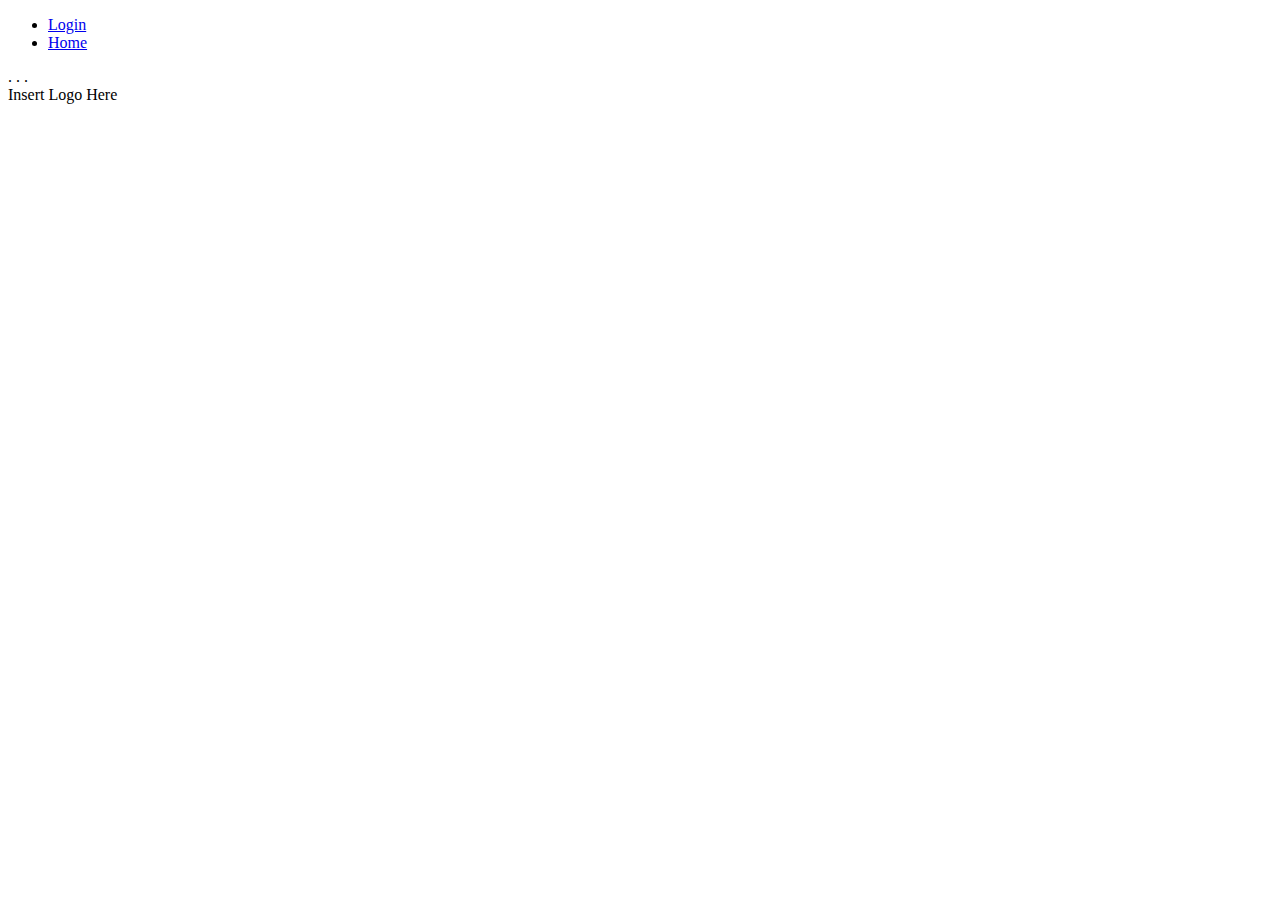
==== public/static/index.html @ 6a93da10 "Many updates" ====
<!DOCTYPE html>
<html>
  <head>
  <link rel='stylesheet' href="/static/navBar.css";>
  <nav class='navBar'>
    <ul>
      <li><a href='/login'> Login </a></li>
      <li class="navBarCurrent"><a href='/'> Home </a></li>
    </ul>
  </nav>

    <title>Welcome to the showmypics homepage! </title>
  </head>
  <body>
  . . . <br> Insert Logo Here <!-- link to login page-->
  </body>
</html>
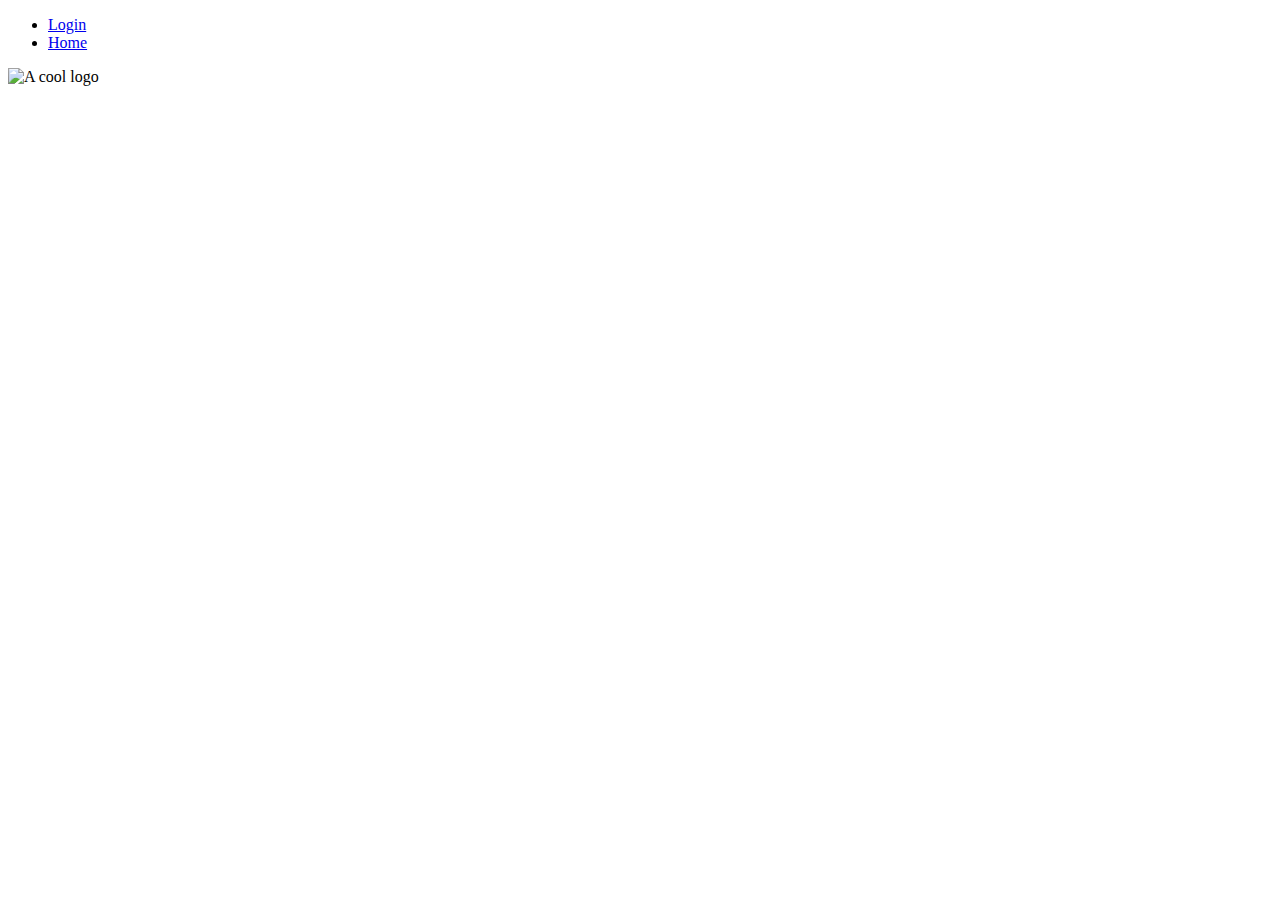
==== commit d234f142: "More changes" ====
--- a/public/static/index.html
+++ b/public/static/index.html
@@ -12,6 +12,7 @@
     <title>Welcome to the showmypics homepage! </title>
   </head>
   <body>
-  . . . <br> Insert Logo Here <!-- link to login page-->
+    <img src="/static/logo.png" alt="A cool logo">
+   <br>
   </body>
 </html>